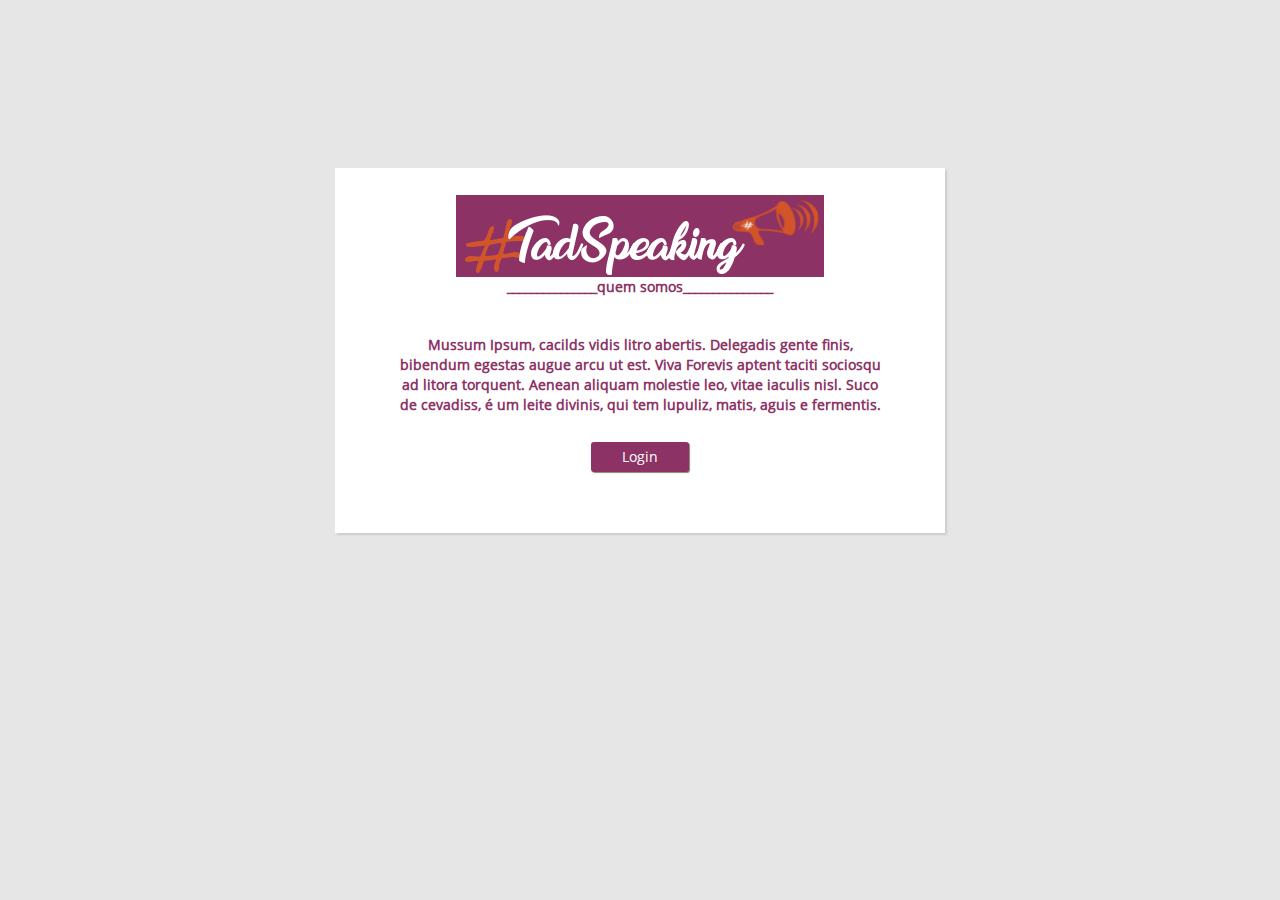
==== Projeto/html/index.html @ 2d085633 "Inclusão da página inicial" ====
<!DOCTYPE html>
<html>
<head>
	<title>TadSpeaking - Login</title>
	<meta charset="utf-8">
	<link rel="stylesheet" href="../css/font-awesome.min.css"><!-- icones fofos -->
	<meta name="viewport" content="width=device-width, initial-scale=1">
	<link rel="stylesheet" href="../css/bootstrap.min.css">
	<link rel="stylesheet" type="text/css" href="../css/style.css">
	<script type="text/javascript" href="../js/bootstrap.min.js"></script>
</head>
<body>
		<div class="container-fluid formularioLogin">
			<div class="row">
				<div class="col-md-3"></div>
				<div class="col-md-6">
					<div class="box margin12">
							<div class="row">
								<div class="col-md-12">
									<div class="quemSomos">
									<img id="" src="../images/tads2.png" style="background-color: #8c3265"/>
										<p class="textoInline">_______________quem somos_______________</p>
									</div>
									<div>
										<p class="quemSomos">Mussum Ipsum, cacilds vidis litro abertis. Delegadis gente finis, bibendum egestas augue arcu ut est. Viva Forevis aptent taciti sociosqu ad litora torquent. Aenean aliquam molestie leo, vitae iaculis nisl. Suco de cevadiss, é um leite divinis, qui tem lupuliz, matis, aguis e fermentis.</p>
									</div>
									<a href="../html/login.html"><button class="botao">Login</button></a>
								</div>
							</div>
					</div>
				</div>
			</div>
		</div>
</body>
</html>
---- Projeto/css/style.css ----
/*Atenção para classes já existentes clã*/

/*nao to conseguindo pegar ela por css, se alguem conseguir consertar I'll be happy - Giulia*/
@font-face {
    font-family: SweetSensation;
    src: url(../fonts/sweet-sensation/sweet-sensations.ttf);
}

@font-face {
    font-family: OpenSans;
    src: url(../fonts/open_sans/OpenSans-Regular.ttf);
}

body {
	font-family: OpenSans;
	background-color: #e6e6e6;
}

.formularioLogin {
	padding-bottom: 5%;
	background-color: #e6e6e6;
	text-align: center;
}

.box {
	background-color: #fff;
	box-shadow: 2px 2px 2px #ccc;
	padding: 0 5% 10% 5%;
}

.margin12 {
	margin-top: 12em;
}

/*usar para qualquer subtitulo*/
.subtitulo {
	font-family: OpenSans;
	font-weight: 800;
	text-transform: uppercase;
	color: #8c3265;
	margin-top: 10%;
}

.quemSomos {
	font-family: OpenSans;
	font-weight: 800;
	color: #8c3265;
	margin: 5%;
}
.login {
	margin-top: 10%;
}

/*eu mudei um pouco o css. quando for fazer qualquer input="text", use a classe .campo*/
.campo {	
	padding: 5px;
	border-radius: 3px;
	background-color: #F8F5FF;
	border-style: none;
}

.campoLogin {
	width: 50%;
}

/*Vamos fazer estilos genéricos, aí se precisarmos de algo específico nós modificamos fazendo por id, classe caso apareceça mais de uma vez - jorge*/
.botao {
	background-color: #8c3265;
	color: white;
	width: 18%;
	padding: 5px;
	border-radius: 3px;
	border-style: none;
	box-shadow: 1px 1px 1px #8C8372;
	transition: all 0.3s;
}

/*.login .botao {
	background-color: #8c3265;
}*/

.botao:hover{
	box-shadow: 2px 2px 2px 2px #8C8372;
}

@media screen and (max-width: 600px){/*iphone*/
	.campoLogin{
		width: 100%;
	}

	.botao {
		width: 70%;
	}

}

/*inicio menu*/
.menu img {
    margin-right: 20px;
}

.menu {
    top:0;
    z-index:10;
    background: #48022a;
    width:100%;
    padding: 10px 50px 10px 50px;
    border: 0;
    -webkit-box-shadow: none;
    box-shadow: none;
    margin-bottom: 0;
    border-radius: 0;
}

.navegar ul {
    display: inline-block;
    margin-top: 10px;
}

.navegar li {
    display: inline-block;
    margin-left: 30px;
}

.navegar>li>a {
    text-decoration: none;
    color: #FFF !important;
}

.navegar a:hover {
    color: #21b697;
    border-top: 1px solid #48022a;
}

.tads {
	width: 50%;
}
/*fim menu*/

/*use quanod quiser deixar qualquer bloco <p> ou <hn> como inline*/
.textoInline {
	display: inline-block;
}

/*use para centralizar*/
.center {
	text-align: center;
}

.cadastrar .campo {
	width: 70%;
	margin-left: 10%;
}

.textoForm {
	width: 13%;
	display: inline-block;
}


.cadastrar .botao {
	background-color: #5AAD5A;
	width: 60%;
	margin-top: 70%;
	color: #fff;
	margin-left: 40%;
}

#exercicio .botao {
	margin-top: 180%;
}

.cadastrar .minititulo {
	margin-top: 10%;
}

@media screen and (max-width: 600px){/*iphone*/
	.cadastrar .campo {
		width: 100%;
		display: block;
		margin-left: 0;
	}

	.cadastrar .botao, #exercicio .botao {
		width: 50%;
		margin-top: 10%;
		margin-left: 50%;
	}
}

hr {
	margin-top: 5%;
}

.book {
	margin: 0 5px 0 5px;
}

.mostraExercicios{
	margin-top: 4%;
}

.ex, .options {
	margin-top: 1%;
}

.author {
	margin-left: 70%;
}

.icon {
	margin-left: 20px;
	transition: all 0.5s;
}

.icon:hover {
	font-size: 20px;
}

.acertos {
	color: green;
}

.erros {
	color: red;
}

.biggerBox {
	padding: 0 2% 5% 2%;
	margin: 5% 0 5% 0;
	background-color: #fff;
	box-shadow: 2px 2px 2px #ccc;
}

.cadastrar, .populares {
	background-color: #e6e6e6;
}

.caixaBordaRoxa{
	border: 0.1em solid #8c3265;
    padding: 1em;
    margin: 3em;
}
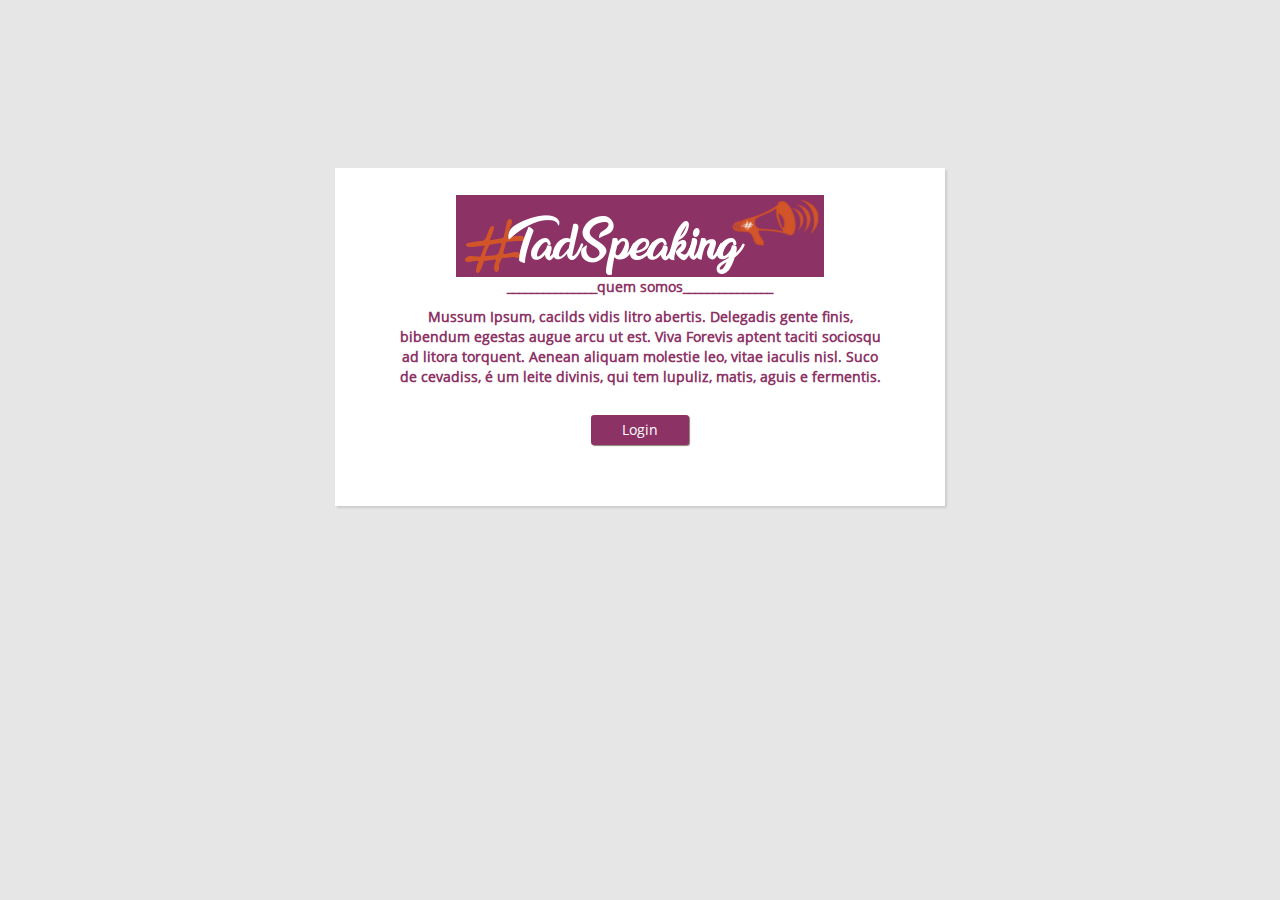
==== commit 894e900b: "cria_db_tabela fazendo db certinho" ====
--- a/Projeto/html/index.html
+++ b/Projeto/html/index.html
@@ -19,12 +19,14 @@
 								<div class="col-md-12">
 									<div class="quemSomos">
 									<img id="" src="../images/tads2.png" style="background-color: #8c3265"/>
-										<p class="textoInline">_______________quem somos_______________</p>
+										<div class="col-md-12">
+											<p class="textoInline">_______________quem somos_______________</p>
+										</div>
 									</div>
 									<div>
 										<p class="quemSomos">Mussum Ipsum, cacilds vidis litro abertis. Delegadis gente finis, bibendum egestas augue arcu ut est. Viva Forevis aptent taciti sociosqu ad litora torquent. Aenean aliquam molestie leo, vitae iaculis nisl. Suco de cevadiss, é um leite divinis, qui tem lupuliz, matis, aguis e fermentis.</p>
 									</div>
-									<a href="../html/login.html"><button class="botao">Login</button></a>
+									<a href="../html/login.php"><button class="botao">Login</button></a>
 								</div>
 							</div>
 					</div>
--- a/Projeto/css/style.css
+++ b/Projeto/css/style.css
@@ -1,5 +1,5 @@
 /*Atenção para classes já existentes clã*/
-
+/*SÓ PRA VER SE VAI SUBIR*/
 /*nao to conseguindo pegar ela por css, se alguem conseguir consertar I'll be happy - Giulia*/
 @font-face {
     font-family: SweetSensation;
@@ -200,8 +200,8 @@
 	margin-top: 4%;
 }
 
-.ex, .options {
-	margin-top: 1%;
+.ex {
+	margin-top: 3%;
 }
 
 .author {
@@ -213,8 +213,21 @@
 	transition: all 0.5s;
 }
 
+
 .icon:hover {
 	font-size: 20px;
+}
+
+.like:hover {
+	color: green;
+}
+
+.dislike:hover {
+	color: red;
+}
+
+.add:hover {
+	color: #000099;
 }
 
 .acertos {
@@ -236,8 +249,63 @@
 	background-color: #e6e6e6;
 }
 
+.meus .botao{
+	background-color: #5AAD5A;
+}
+
 .caixaBordaRoxa{
 	border: 0.1em solid #8c3265;
-    padding: 1em;
-    margin: 3em;
-}+    	padding: 1em;
+    	margin: 3em;
+}
+
+/*------ Feed -----*/
+
+.page-admin {
+	padding:0 !important;
+}
+
+.nome-previa-perfil {
+	margin-bottom:10px;
+	padding: 0 !important;
+	border-bottom: 1.5px solid #8c3265;
+	text-align: center;
+	width: 280px;
+	position:relative;
+	left:30px;
+}
+
+.nome-previa-perfil h3 {
+	color:#8c3265;
+}
+.profile-pic img {
+	width:200px;
+	height:203px;
+	position:relative;
+	left:65px;
+}
+
+.links-home {
+	position:relative;
+	left:30px;
+}
+
+.previa-perfil {
+	background-color: #E6E6E6;
+	padding-top:8%;
+	padding-bottom:16.4%;
+}
+
+
+
+
+
+
+
+
+
+
+
+
+
+
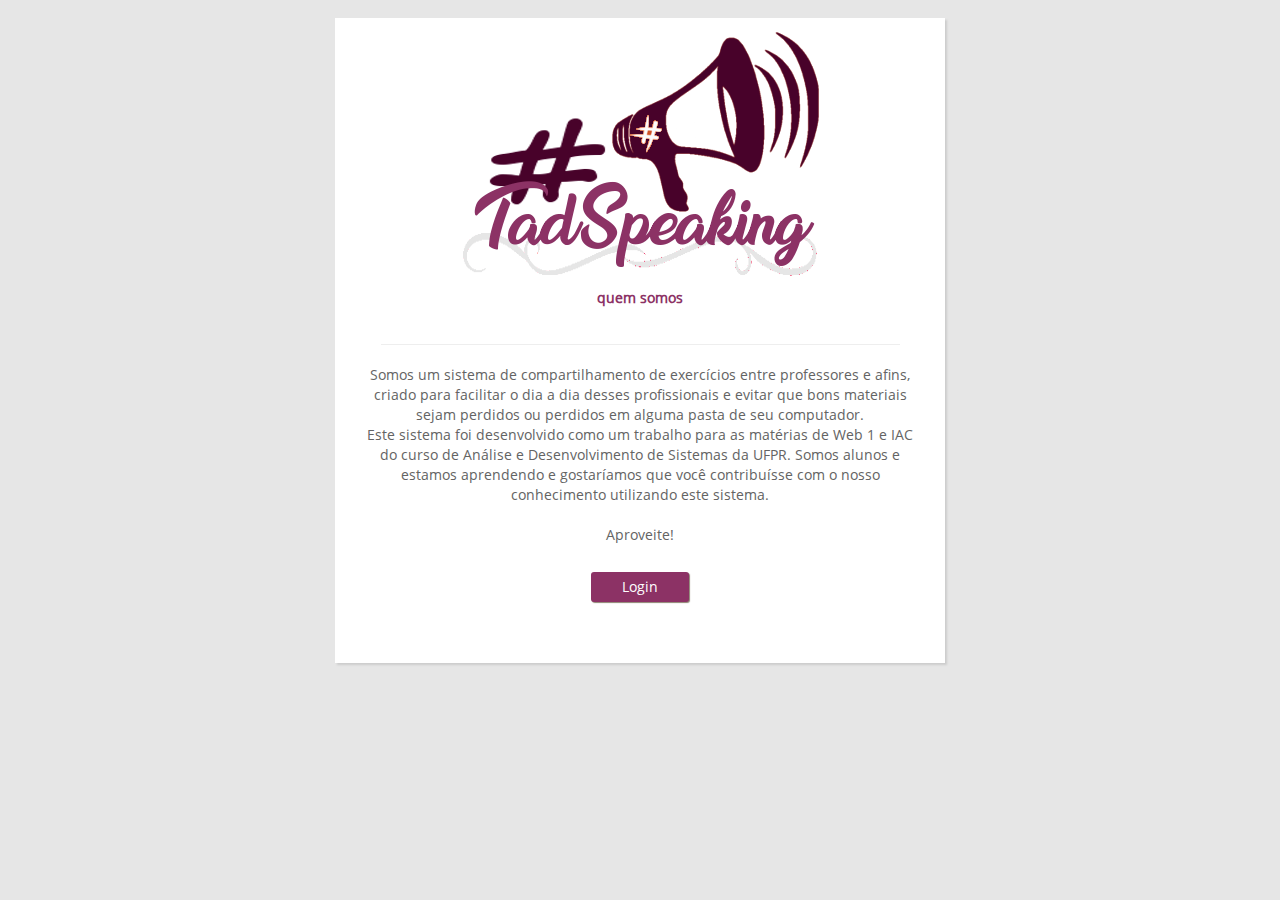
==== commit 5fa0e870: "Pagina inicial atualizada + nova logo" ====
--- a/Projeto/html/index.html
+++ b/Projeto/html/index.html
@@ -18,13 +18,14 @@
 							<div class="row">
 								<div class="col-md-12">
 									<div class="quemSomos">
-									<img id="" src="../images/tads2.png" style="background-color: #8c3265"/>
+									<img id="" src="../images/logo.png">
 										<div class="col-md-12">
-											<p class="textoInline">_______________quem somos_______________</p>
+											<p class="textoInline quemSomosTitulo">quem somos</p>
+											<hr>
 										</div>
 									</div>
 									<div>
-										<p class="quemSomos">Mussum Ipsum, cacilds vidis litro abertis. Delegadis gente finis, bibendum egestas augue arcu ut est. Viva Forevis aptent taciti sociosqu ad litora torquent. Aenean aliquam molestie leo, vitae iaculis nisl. Suco de cevadiss, é um leite divinis, qui tem lupuliz, matis, aguis e fermentis.</p>
+										<p class="quemSomosTexto">	Somos um sistema de compartilhamento de exercícios entre professores e afins, criado para facilitar o dia a dia desses profissionais e evitar que bons materiais sejam perdidos ou perdidos em alguma pasta de seu computador. <br> 	Este sistema foi desenvolvido como um trabalho para as matérias de Web 1 e IAC do curso de Análise e Desenvolvimento de Sistemas da UFPR. Somos alunos e estamos aprendendo e gostaríamos que você contribuísse com o nosso conhecimento utilizando este sistema. <br><br>Aproveite!</p>
 									</div>
 									<a href="../html/login.php"><button class="botao">Login</button></a>
 								</div>
--- a/Projeto/css/style.css
+++ b/Projeto/css/style.css
@@ -1,6 +1,12 @@
+/****************************************************************************/
+/*																			*/
+/*      Style.css, feito por Giulia Padovani, Milena Araujo 				*/
+/*		e Jorge Madson para o sistema TadSpeaking							*/
+/*																			*/
+/****************************************************************************/
+
+
 /*Atenção para classes já existentes clã*/
-/*SÓ PRA VER SE VAI SUBIR*/
-/*nao to conseguindo pegar ela por css, se alguem conseguir consertar I'll be happy - Giulia*/
 @font-face {
     font-family: SweetSensation;
     src: url(../fonts/sweet-sensation/sweet-sensations.ttf);
@@ -29,7 +35,7 @@
 }
 
 .margin12 {
-	margin-top: 12em;
+	margin-top: 3%;
 }
 
 /*usar para qualquer subtitulo*/
@@ -41,12 +47,17 @@
 	margin-top: 10%;
 }
 
-.quemSomos {
+.quemSomosTexto {
+	font-family: OpenSans;
+	color: #646464;
+}
+
+.quemSomosTitulo {
 	font-family: OpenSans;
 	font-weight: 800;
 	color: #8c3265;
-	margin: 5%;
-}
+}
+
 .login {
 	margin-top: 10%;
 }
@@ -73,6 +84,7 @@
 	border-style: none;
 	box-shadow: 1px 1px 1px #8C8372;
 	transition: all 0.3s;
+	margin-top: 3%;
 }
 
 /*.login .botao {
@@ -114,7 +126,6 @@
 
 .navegar ul {
     display: inline-block;
-    margin-top: 10px;
 }
 
 .navegar li {
@@ -135,6 +146,41 @@
 .tads {
 	width: 50%;
 }
+
+.buscarForm {
+    background-color: #48022a;
+    border: 2px solid #fff;
+    border-radius: 15px;
+    width: 100%;
+    height: 30px;
+    color: #fff;
+    margin-top: 4%;
+}
+
+.buscarForm input[type=text] {
+    width: 80%;
+    height: 100%;
+    background: none;
+    border: 0;
+    outline: none;
+}
+
+.buscarForm button {
+    border: 0;
+    background: none;
+    margin-left: 10px;
+    opacity: 0.6;
+    outline: none;
+}
+
+.buscarForm button:hover {
+    opacity: 1;
+}
+
+.buscarForm i {
+	color: #fff;
+}
+
 /*fim menu*/
 
 /*use quanod quiser deixar qualquer bloco <p> ou <hn> como inline*/
@@ -201,7 +247,7 @@
 }
 
 .ex {
-	margin-top: 3%;
+	margin-top: 5%;
 }
 
 .author {
@@ -228,6 +274,10 @@
 
 .add:hover {
 	color: #000099;
+}
+
+a .add {
+	color: #000;
 }
 
 .acertos {
@@ -245,18 +295,17 @@
 	box-shadow: 2px 2px 2px #ccc;
 }
 
-.cadastrar, .populares {
-	background-color: #e6e6e6;
-}
-
-.meus .botao{
-	background-color: #5AAD5A;
+
+.meus .botao, .populares .botao {
+    width: 40% !important;
+    background-color: #5AAD5A;
+    margin-left: 20%;
 }
 
 .caixaBordaRoxa{
 	border: 0.1em solid #8c3265;
-    	padding: 1em;
-    	margin: 3em;
+    padding: 1em;
+    margin: 3em;
 }
 
 /*------ Feed -----*/
@@ -293,19 +342,42 @@
 .previa-perfil {
 	background-color: #E6E6E6;
 	padding-top:8%;
-	padding-bottom:16.4%;
-}
-
-
-
-
-
-
-
-
-
-
-
-
-
-
+}
+
+.ultimos-exercicios {
+	background-color: #ffffff;
+}
+
+.icon-config {
+	position: relative;
+	bottom: -30px;
+
+}
+
+.icon-config i {
+	position: relative;
+	right: -250px;
+}
+
+
+.botaoVerde {
+    width: 40% !important;
+    background-color: #5AAD5A;
+    margin-left: 20%;
+    margin-bottom: 4%;
+}
+
+.editar {
+	border: 0;
+	background: none;
+}
+
+.botao_edicao {
+	display: inline-block;
+}
+
+.salvar {
+	width: 10% !important;
+}
+
+
